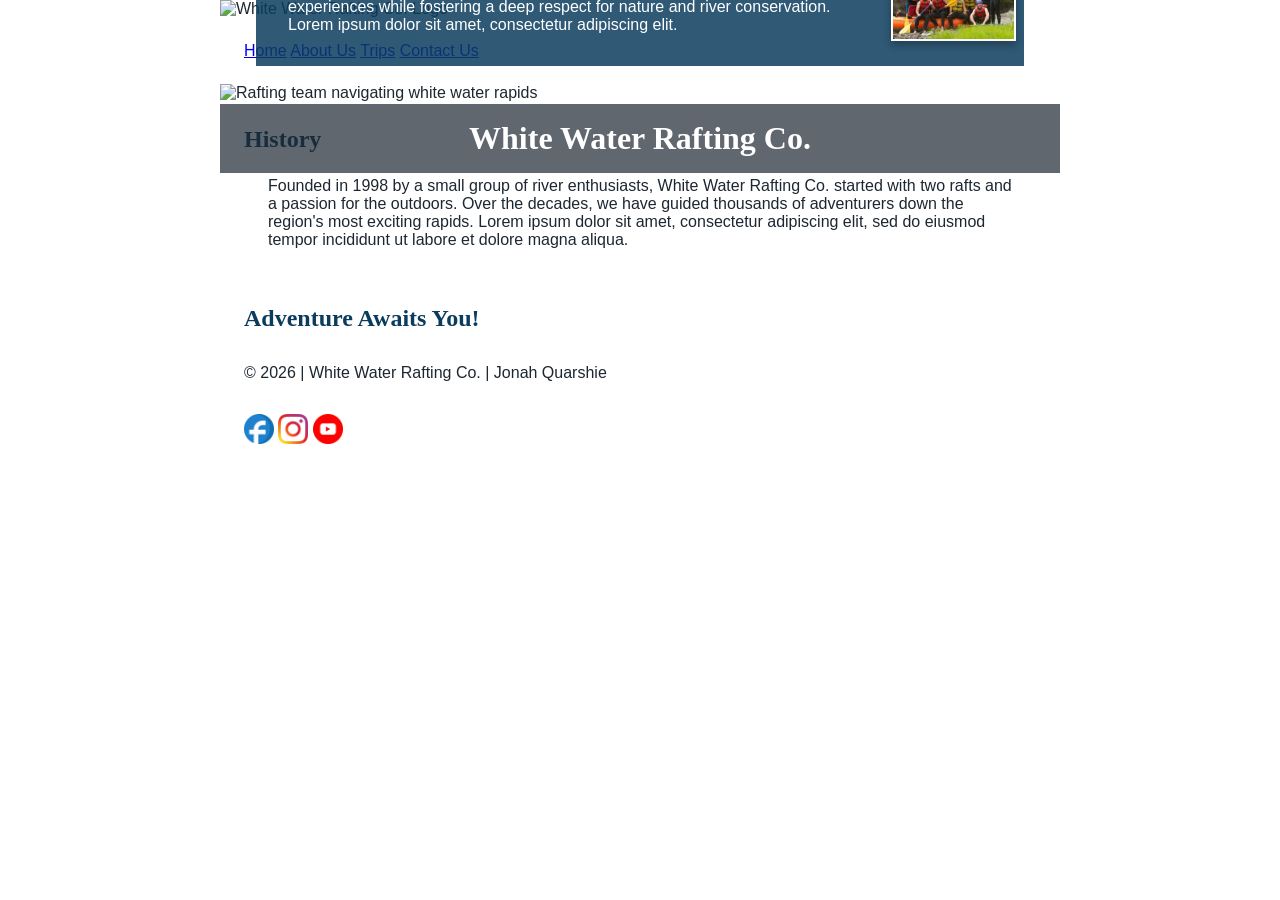
==== wwr/about.html @ 9a02a51c "Finished" ====
<!DOCTYPE html>
<html lang="en-US">

<head>
    <meta charset="utf-8">
    <meta name="viewport" content="width=device-width, initial-scale=1.0">
    <title>About Us | White Water Rafting Co.</title>
    <meta name="description" content="Discover the history, mission, and passionate team behind White Water Rafting Co. Join us for unforgettable river adventures!">
    <meta name="author" content="Jonah Quarshie">
    <link rel="stylesheet" href="styles/rafting.css">
</head>

<body>
    <header>
        <img src="images/logo.png" alt="White Water Rafting Co. Logo">
        <nav>
            <a href="index.html">Home</a>
            <a href="about.html">About Us</a>
            <a href="trips.html">Trips</a>
            <a href="contact.html">Contact Us</a>
        </nav>
    </header>

    <main>
        <div class="hero">
            <img src="images/rafting.jpg" alt="Rafting team navigating white water rapids">
            <h1>White Water Rafting Co.</h1>
            <article>
                <img src="images/happy.jpg" alt="Smiling rafting guide and happy client">
                <p>Our mission is to provide thrilling, safe, and unforgettable white water rafting experiences while fostering a deep respect for nature and river conservation. Lorem ipsum dolor sit amet, consectetur adipiscing elit.</p>
            </article>
        </div>

        <section>
            <h2>History</h2>
            <p>Founded in 1998 by a small group of river enthusiasts, White Water Rafting Co. started with two rafts and a passion for the outdoors. Over the decades, we have guided thousands of adventurers down the region's most exciting rapids. Lorem ipsum dolor sit amet, consectetur adipiscing elit, sed do eiusmod tempor incididunt ut labore et dolore magna aliqua.</p>
        </section>

        <section>
            <h2>Adventure Awaits You!</h2>
        </section>
    </main>

    <footer>
        <p>&copy; 2026 | White Water Rafting Co. | Jonah Quarshie</p>
        <nav class="socialmedia">
            <a href="https://facebook.com" target="_blank">
                <img src="images/facebook-icon.png" alt="Facebook">
            </a>
            <a href="https://instagram.com" target="_blank">
                <img src="images/instagram-icon.png" alt="Instagram">
            </a>
            <a href="https://youtube.com" target="_blank">
                <img src="images/youtube.png" alt="YouTube">
            </a>
        </nav>
    </footer>
</body>

</html>
---- wwr/styles/rafting.css ----
/* 1. CSS Variables */
:root {
    --primary-color: #0b3c5d;
    --secondary-color: #328cc1;
    --accent1-color: #d9b310;
    --accent2-color: #1d2731;
    --heading-font: "Georgia", "Times New Roman", serif;
    --body-font: "Arial", "Helvetica", sans-serif;
}

/* 2. Universal Box-Model Reset */
* {
    margin: 0;
    padding: 0;
    box-sizing: border-box;
}

/* 3. Body Styling */
body {
    font-family: var(--body-font);
    color: var(--accent2-color);
}

/* 4. Page Width & Centering */
header,
main,
footer {
    width: 840px;
    margin: 0 auto;
}

/* 5. Headings */
h1,
h2 {
    font-family: var(--heading-font);
    color: var(--primary-color);
}

/* 6. Consistent Spacing */
nav,
p,
section,
article {
    margin: 16px;
    padding: 8px;
}

/* 7. Remove Social Media Link Underlines */
.socialmedia a {
    text-decoration: none;
}

/* 8. Hero Container & Overlays */
.hero {
    position: relative;
}

.hero img {
    display: block;
    width: 100%;
    height: auto;
}

h1 {
    position: absolute;
    top: 20px;
    width: 100%;
    padding: 16px;
    text-align: center;
    opacity: 0.7;
    background-color: var(--accent2-color);
    color: #ffffff;
}

.hero article {
    position: absolute;
    bottom: 20px;
    left: 20px;
    right: 20px;
    background-color: rgba(11, 60, 93, 0.85);
    color: #ffffff;
}

.hero article img {
    float: right;
    width: 125px;
    margin-left: 16px;
    border: 2px solid #ffffff;
    box-shadow: 0 4px 8px rgba(0, 0, 0, 0.3);
}

.socialmedia img {
    width: 30px;
    height: auto;
}
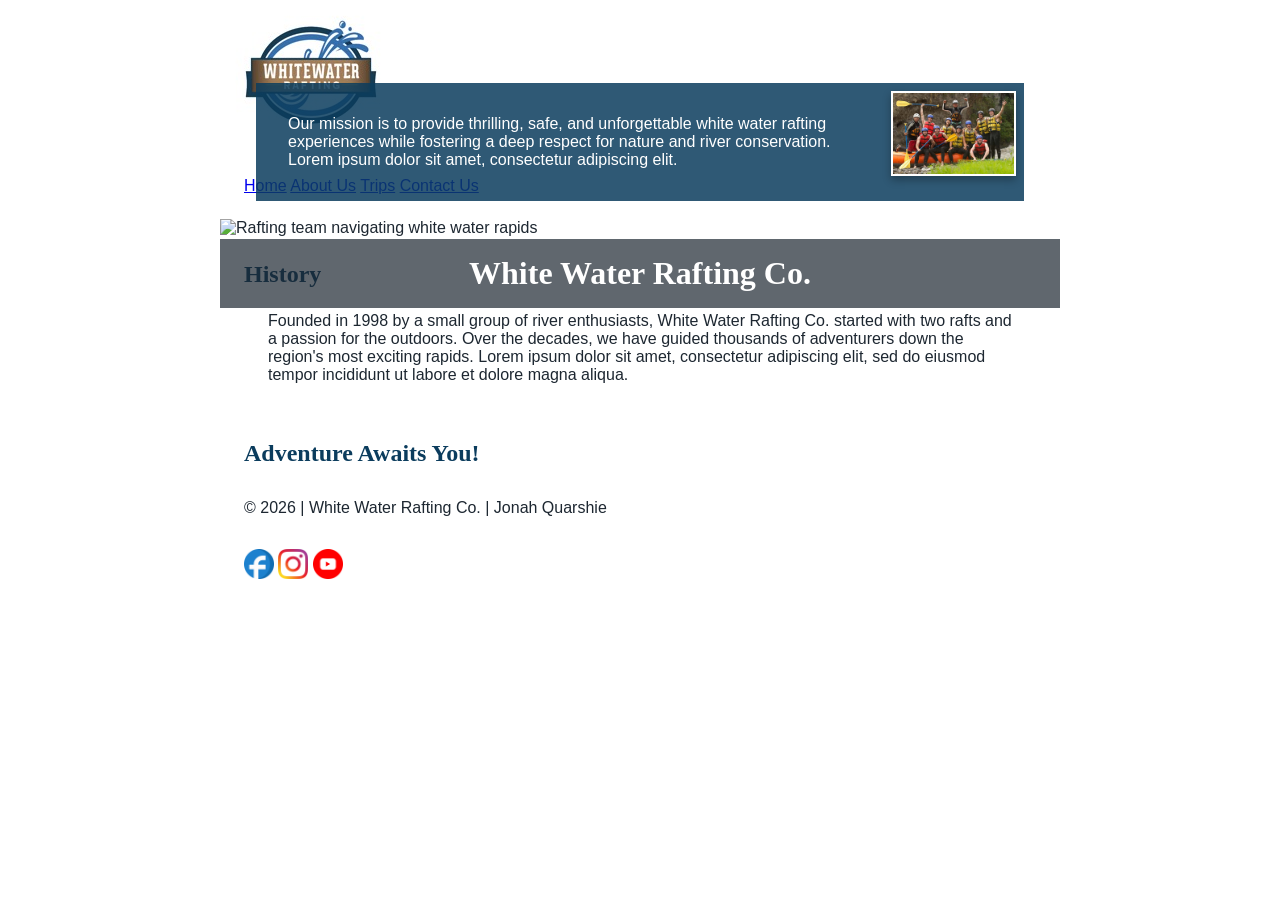
==== commit ef58ed54: "Changes commit/26" ====
--- a/wwr/about.html
+++ b/wwr/about.html
@@ -4,7 +4,7 @@
 <head>
     <meta charset="utf-8">
     <meta name="viewport" content="width=device-width, initial-scale=1.0">
-    <title>About Us | White Water Rafting Co.</title>
+    <title>About Us | PJs $ Co.</title>
     <meta name="description" content="Discover the history, mission, and passionate team behind White Water Rafting Co. Join us for unforgettable river adventures!">
     <meta name="author" content="Jonah Quarshie">
     <link rel="stylesheet" href="styles/rafting.css">
@@ -12,7 +12,7 @@
 
 <body>
     <header>
-        <img src="images/logo.png" alt="White Water Rafting Co. Logo">
+        <img src="images/logo.jpg" alt="White Water Rafting Co. Logo">
         <nav>
             <a href="index.html">Home</a>
             <a href="about.html">About Us</a>
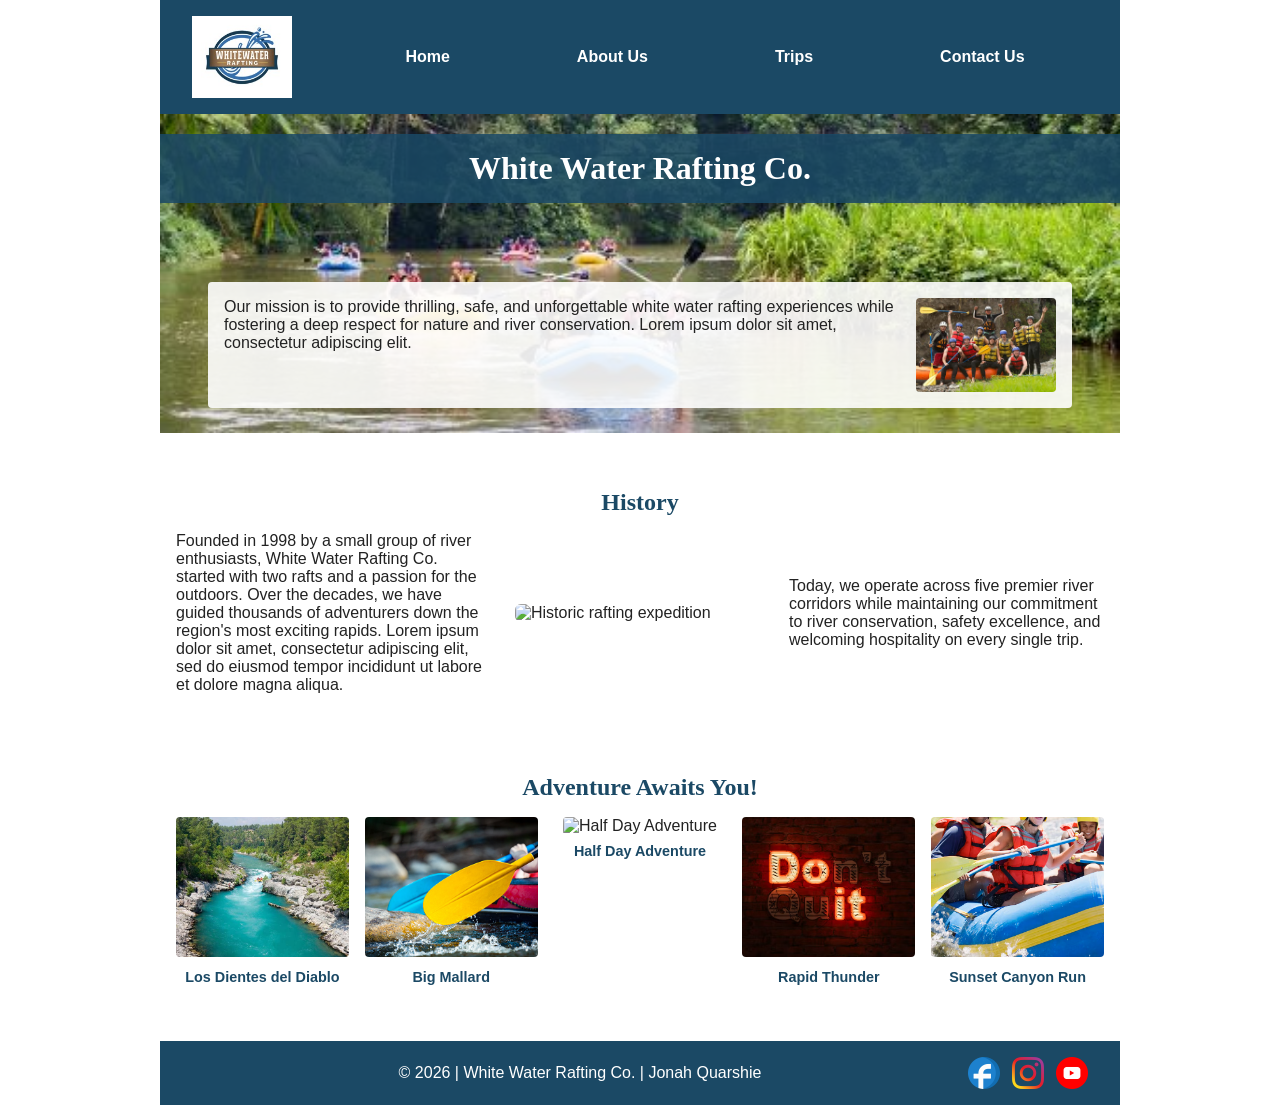
==== commit c03b8375: "hw k-done26" ====
--- a/wwr/about.html
+++ b/wwr/about.html
@@ -31,13 +31,39 @@
             </article>
         </div>
 
-        <section>
+        <section class="history">
             <h2>History</h2>
-            <p>Founded in 1998 by a small group of river enthusiasts, White Water Rafting Co. started with two rafts and a passion for the outdoors. Over the decades, we have guided thousands of adventurers down the region's most exciting rapids. Lorem ipsum dolor sit amet, consectetur adipiscing elit, sed do eiusmod tempor incididunt ut labore et dolore magna aliqua.</p>
+            <div class="history-content">
+                <p>Founded in 1998 by a small group of river enthusiasts, White Water Rafting Co. started with two rafts and a passion for the outdoors. Over the decades, we have guided thousands of adventurers down the region's most exciting rapids. Lorem ipsum dolor sit amet, consectetur adipiscing elit, sed do eiusmod tempor incididunt ut labore et dolore magna aliqua.</p>
+                <img src="images/history.jpg" alt="Historic rafting expedition">
+                <p>Today, we operate across five premier river corridors while maintaining our commitment to river conservation, safety excellence, and welcoming hospitality on every single trip.</p>
+            </div>
         </section>
 
-        <section>
+        <section class="adventures">
             <h2>Adventure Awaits You!</h2>
+            <div class="adventure-gallery">
+                <figure>
+                    <img src="images/rafting1.jpg" alt="Los Dientes del Diablo rapid">
+                    <figcaption>Los Dientes del Diablo</figcaption>
+                </figure>
+                <figure>
+                    <img src="images/rafting2.jpg" alt="Big Mallard rapid">
+                    <figcaption>Big Mallard</figcaption>
+                </figure>
+                <figure>
+                    <img src="images/rafting3.jpg" alt="Half Day Adventure">
+                    <figcaption>Half Day Adventure</figcaption>
+                </figure>
+                <figure>
+                    <img src="images/rafting4.jpg" alt="Rapid Thunder">
+                    <figcaption>Rapid Thunder</figcaption>
+                </figure>
+                <figure>
+                    <img src="images/rafting5.jpg" alt="Sunset Canyon Run">
+                    <figcaption>Sunset Canyon Run</figcaption>
+                </figure>
+            </div>
         </section>
     </main>
 
--- a/wwr/styles/rafting.css
+++ b/wwr/styles/rafting.css
@@ -1,95 +1,190 @@
-/* 1. CSS Variables */
 :root {
-    --primary-color: #0b3c5d;
-    --secondary-color: #328cc1;
-    --accent1-color: #d9b310;
-    --accent2-color: #1d2731;
-    --heading-font: "Georgia", "Times New Roman", serif;
-    --body-font: "Arial", "Helvetica", sans-serif;
+    --primary-color: #1b4965;
+    --secondary-color: #62b6cb;
+    --accent1-color: #bee9e8;
+    --accent2-color: #cae9ff;
+    --heading-font: 'Georgia', serif;
+    --body-font: 'Arial', sans-serif;
 }
 
-/* 2. Universal Box-Model Reset */
 * {
     margin: 0;
     padding: 0;
     box-sizing: border-box;
 }
 
-/* 3. Body Styling */
 body {
     font-family: var(--body-font);
-    color: var(--accent2-color);
-}
-
-/* 4. Page Width & Centering */
-header,
-main,
-footer {
-    width: 840px;
+    color: #222;
+    max-width: 960px;
     margin: 0 auto;
 }
 
-/* 5. Headings */
-h1,
-h2 {
-    font-family: var(--heading-font);
-    color: var(--primary-color);
+/* Header: CSS Grid for Logo + Nav */
+header {
+    display: grid;
+    grid-template-columns: 150px 1fr;
+    align-items: center;
+    background-color: var(--primary-color);
+    padding: 1rem 2rem;
 }
 
-/* 6. Consistent Spacing */
-nav,
-p,
-section,
-article {
-    margin: 16px;
-    padding: 8px;
+header img {
+    width: 100px;
+    height: auto;
 }
 
-/* 7. Remove Social Media Link Underlines */
-.socialmedia a {
-    text-decoration: none;
+/* Nav: CSS Flex for horizontal links */
+header nav {
+    display: flex;
+    justify-content: space-around;
+    align-items: center;
 }
 
-/* 8. Hero Container & Overlays */
+header nav a {
+    color: #ffffff;
+    text-decoration: none;
+    font-weight: bold;
+    padding: 0.5rem 1rem;
+    border-radius: 4px;
+    transition: background-color 0.2s ease;
+}
+
+header nav a:hover {
+    background-color: var(--secondary-color);
+    color: #000;
+}
+
+/* Hero Section */
 .hero {
     position: relative;
+    margin-bottom: 2rem;
 }
 
-.hero img {
+.hero > img {
     display: block;
     width: 100%;
     height: auto;
 }
 
-h1 {
+.hero h1 {
     position: absolute;
     top: 20px;
     width: 100%;
-    padding: 16px;
+    padding: 1rem;
     text-align: center;
-    opacity: 0.7;
-    background-color: var(--accent2-color);
-    color: #ffffff;
+    background-color: rgba(27, 73, 101, 0.85);
+    color: #fff;
+    font-family: var(--heading-font);
 }
 
 .hero article {
     position: absolute;
-    bottom: 20px;
-    left: 20px;
-    right: 20px;
-    background-color: rgba(11, 60, 93, 0.85);
-    color: #ffffff;
+    bottom: 25px;
+    left: 5%;
+    right: 5%;
+    background-color: rgba(255, 255, 255, 0.9);
+    padding: 1rem;
+    border-radius: 4px;
 }
 
 .hero article img {
     float: right;
-    width: 125px;
-    margin-left: 16px;
-    border: 2px solid #ffffff;
-    box-shadow: 0 4px 8px rgba(0, 0, 0, 0.3);
+    width: 140px;
+    margin-left: 1rem;
+    border-radius: 4px;
 }
 
-.socialmedia img {
-    width: 30px;
+/* History Section: 3-column wireframe layout (Text - Image - Text) */
+.history {
+    padding: 1.5rem 1rem;
+    margin-bottom: 2rem;
+}
+
+.history h2 {
+    text-align: center;
+    font-family: var(--heading-font);
+    color: var(--primary-color);
+    margin-bottom: 1rem;
+}
+
+.history-content {
+    display: grid;
+    grid-template-columns: 1fr 250px 1fr;
+    gap: 1.5rem;
+    align-items: center;
+}
+
+.history-content img {
+    width: 100%;
     height: auto;
+    border-radius: 6px;
 }
+
+/* Adventures Section: 5 figures spanning horizontally */
+.adventures {
+    padding: 1.5rem 1rem;
+    margin-bottom: 2rem;
+}
+
+.adventures h2 {
+    text-align: center;
+    font-family: var(--heading-font);
+    color: var(--primary-color);
+    margin-bottom: 1rem;
+}
+
+.adventure-gallery {
+    display: grid;
+    grid-template-columns: repeat(5, 1fr);
+    gap: 1rem;
+}
+
+.adventure-gallery figure {
+    margin: 0;
+    text-align: center;
+}
+
+.adventure-gallery img {
+    width: 100%;
+    height: 140px;
+    object-fit: cover;
+    border-radius: 4px;
+}
+
+.adventure-gallery figcaption {
+    margin-top: 0.5rem;
+    font-size: 0.9rem;
+    font-weight: bold;
+    color: var(--primary-color);
+}
+
+/* Footer: Text centered/left, 3 social icons horizontally on the right */
+footer {
+    display: grid;
+    grid-template-columns: 1fr auto;
+    align-items: center;
+    background-color: var(--primary-color);
+    color: #fff;
+    padding: 1rem 2rem;
+}
+
+footer p {
+    text-align: center;
+}
+
+footer .socialmedia {
+    display: flex;
+    gap: 0.75rem;
+    justify-content: flex-end;
+}
+
+footer .socialmedia a {
+    text-decoration: none;
+}
+
+footer .socialmedia img {
+    width: 32px;
+    height: 32px;
+    display: block;
+}
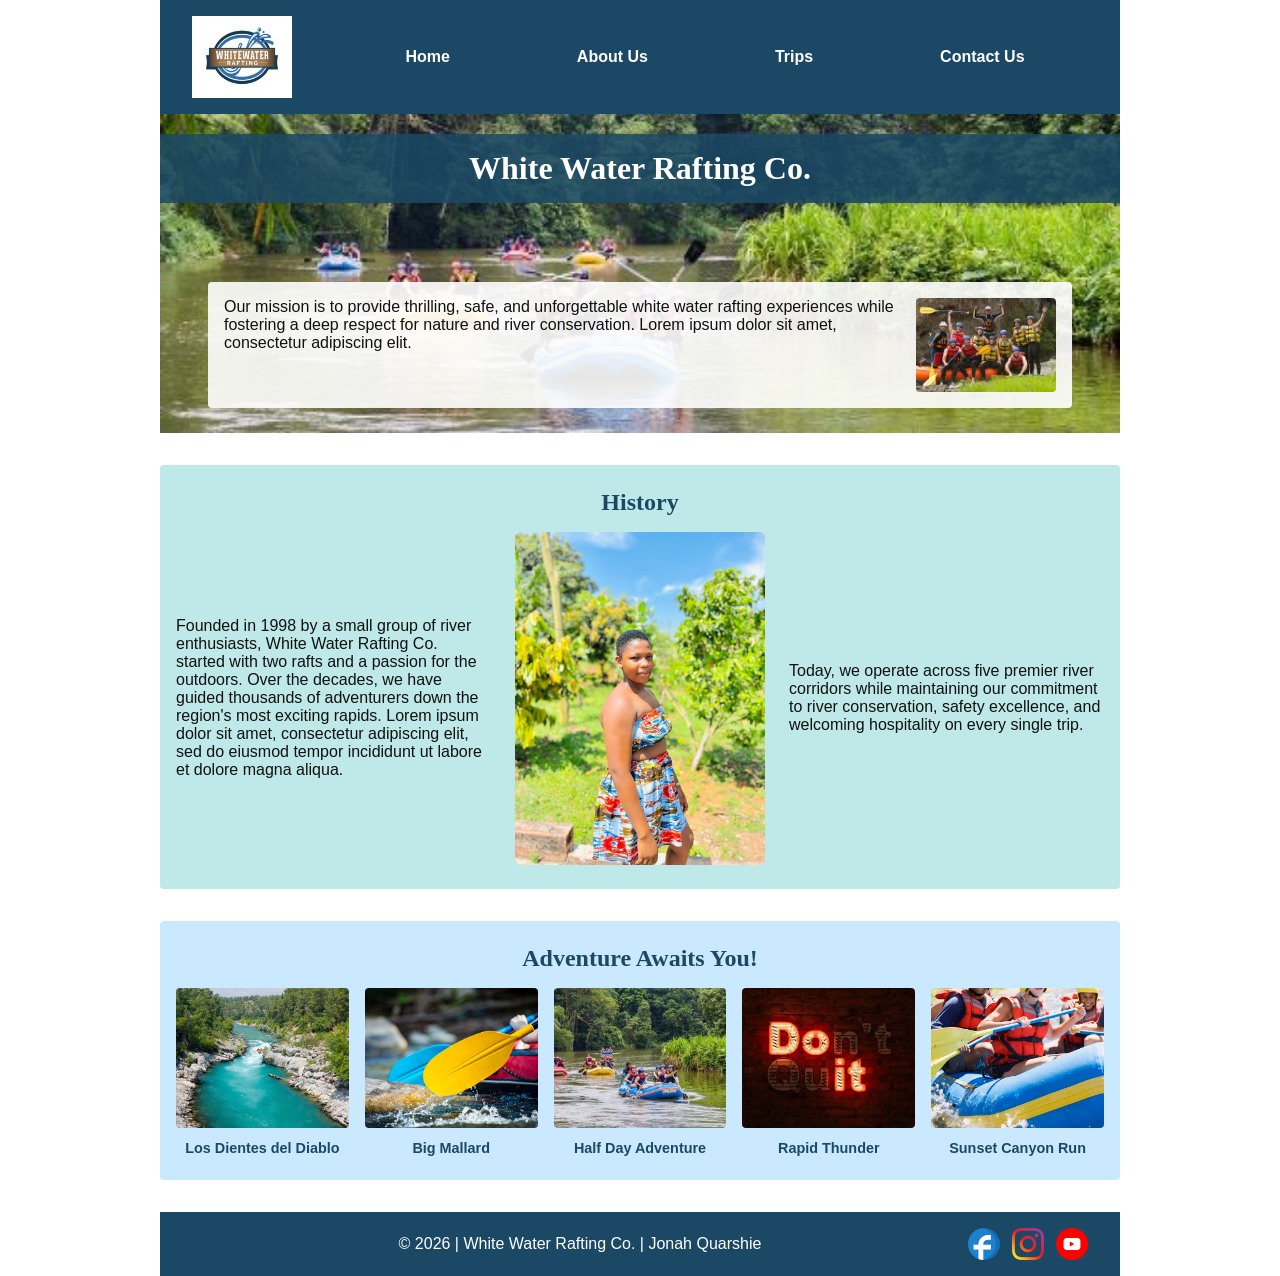
==== commit cf3f5688: "COMMIT DONE" ====
--- a/wwr/about.html
+++ b/wwr/about.html
@@ -35,7 +35,7 @@
             <h2>History</h2>
             <div class="history-content">
                 <p>Founded in 1998 by a small group of river enthusiasts, White Water Rafting Co. started with two rafts and a passion for the outdoors. Over the decades, we have guided thousands of adventurers down the region's most exciting rapids. Lorem ipsum dolor sit amet, consectetur adipiscing elit, sed do eiusmod tempor incididunt ut labore et dolore magna aliqua.</p>
-                <img src="images/history.jpg" alt="Historic rafting expedition">
+                <img src="images/History.jpg" alt="Historic rafting expedition">
                 <p>Today, we operate across five premier river corridors while maintaining our commitment to river conservation, safety excellence, and welcoming hospitality on every single trip.</p>
             </div>
         </section>
--- a/wwr/styles/rafting.css
+++ b/wwr/styles/rafting.css
@@ -3,6 +3,8 @@
     --secondary-color: #62b6cb;
     --accent1-color: #bee9e8;
     --accent2-color: #cae9ff;
+    --text-dark: #111111;
+    --text-light: #ffffff;
     --heading-font: 'Georgia', serif;
     --body-font: 'Arial', sans-serif;
 }
@@ -15,7 +17,7 @@
 
 body {
     font-family: var(--body-font);
-    color: #222;
+    color: var(--text-dark);
     max-width: 960px;
     margin: 0 auto;
 }
@@ -42,7 +44,7 @@
 }
 
 header nav a {
-    color: #ffffff;
+    color: var(--text-light);
     text-decoration: none;
     font-weight: bold;
     padding: 0.5rem 1rem;
@@ -97,8 +99,10 @@
 
 /* History Section: 3-column wireframe layout (Text - Image - Text) */
 .history {
+    background-color: var(--accent1-color);
     padding: 1.5rem 1rem;
     margin-bottom: 2rem;
+    border-radius: 4px;
 }
 
 .history h2 {
@@ -123,8 +127,10 @@
 
 /* Adventures Section: 5 figures spanning horizontally */
 .adventures {
+    background-color: var(--accent2-color);
     padding: 1.5rem 1rem;
     margin-bottom: 2rem;
+    border-radius: 4px;
 }
 
 .adventures h2 {
@@ -165,7 +171,7 @@
     grid-template-columns: 1fr auto;
     align-items: center;
     background-color: var(--primary-color);
-    color: #fff;
+    color: var(--text-light);
     padding: 1rem 2rem;
 }
 
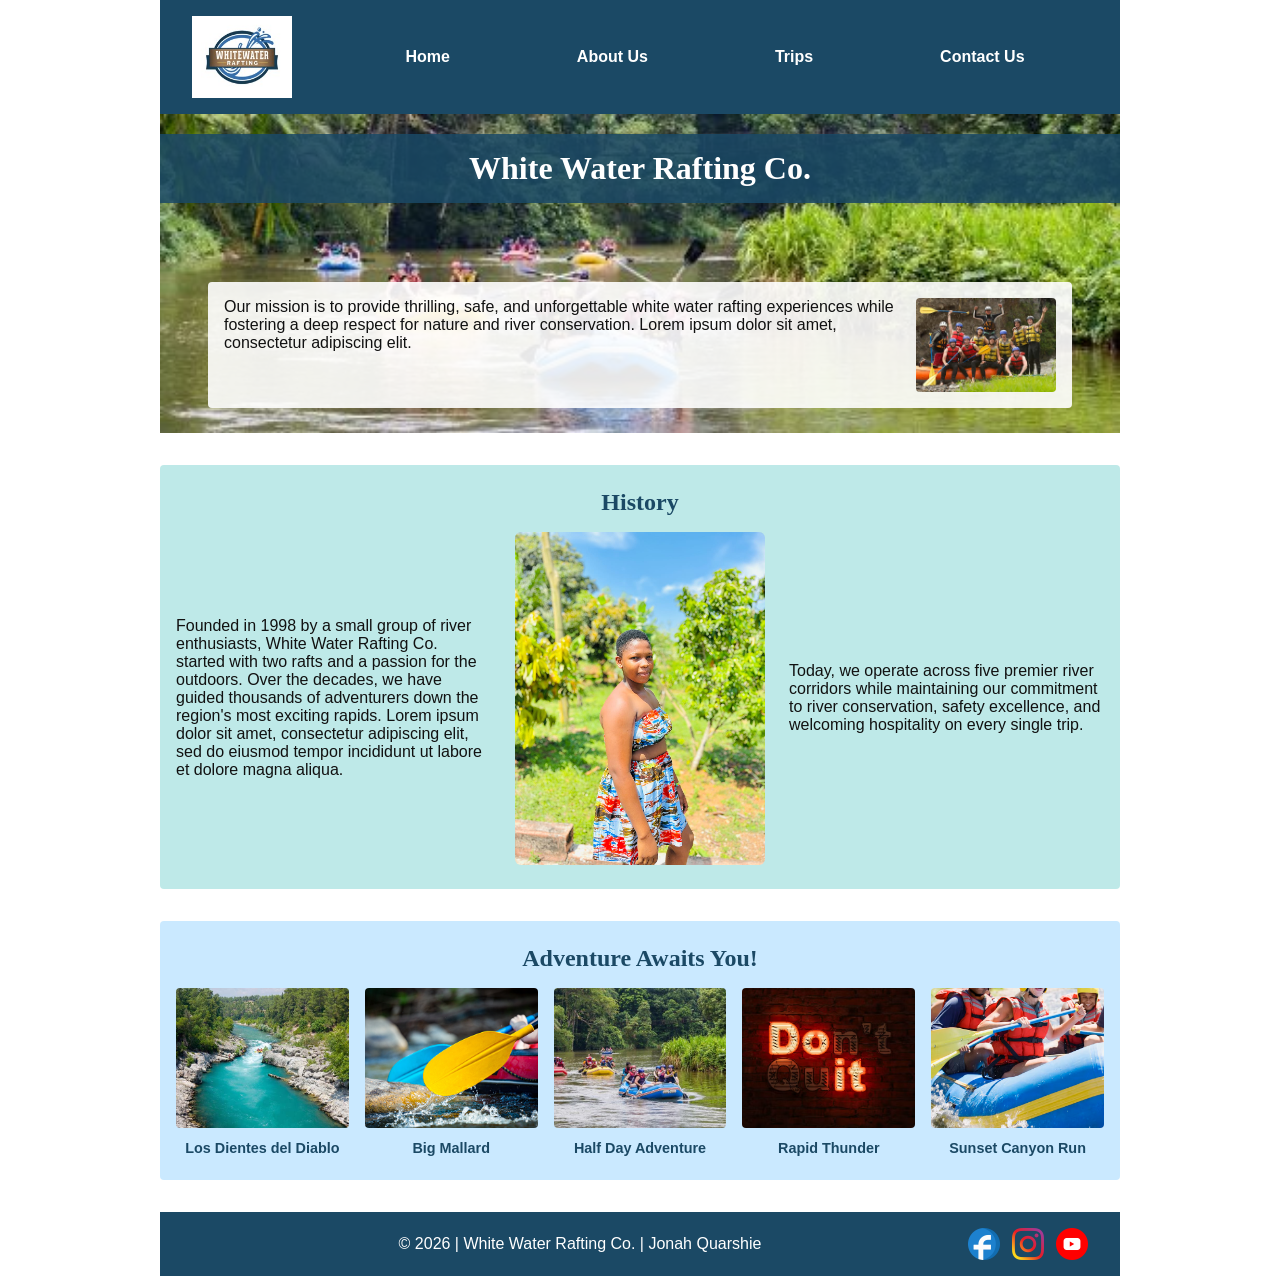
==== commit 7462d990: "change commit" ====
--- a/wwr/about.html
+++ b/wwr/about.html
@@ -35,7 +35,7 @@
             <h2>History</h2>
             <div class="history-content">
                 <p>Founded in 1998 by a small group of river enthusiasts, White Water Rafting Co. started with two rafts and a passion for the outdoors. Over the decades, we have guided thousands of adventurers down the region's most exciting rapids. Lorem ipsum dolor sit amet, consectetur adipiscing elit, sed do eiusmod tempor incididunt ut labore et dolore magna aliqua.</p>
-                <img src="images/History.jpg" alt="Historic rafting expedition">
+                <img src="images/mhistory.jpg" alt="Historic rafting expedition">
                 <p>Today, we operate across five premier river corridors while maintaining our commitment to river conservation, safety excellence, and welcoming hospitality on every single trip.</p>
             </div>
         </section>
